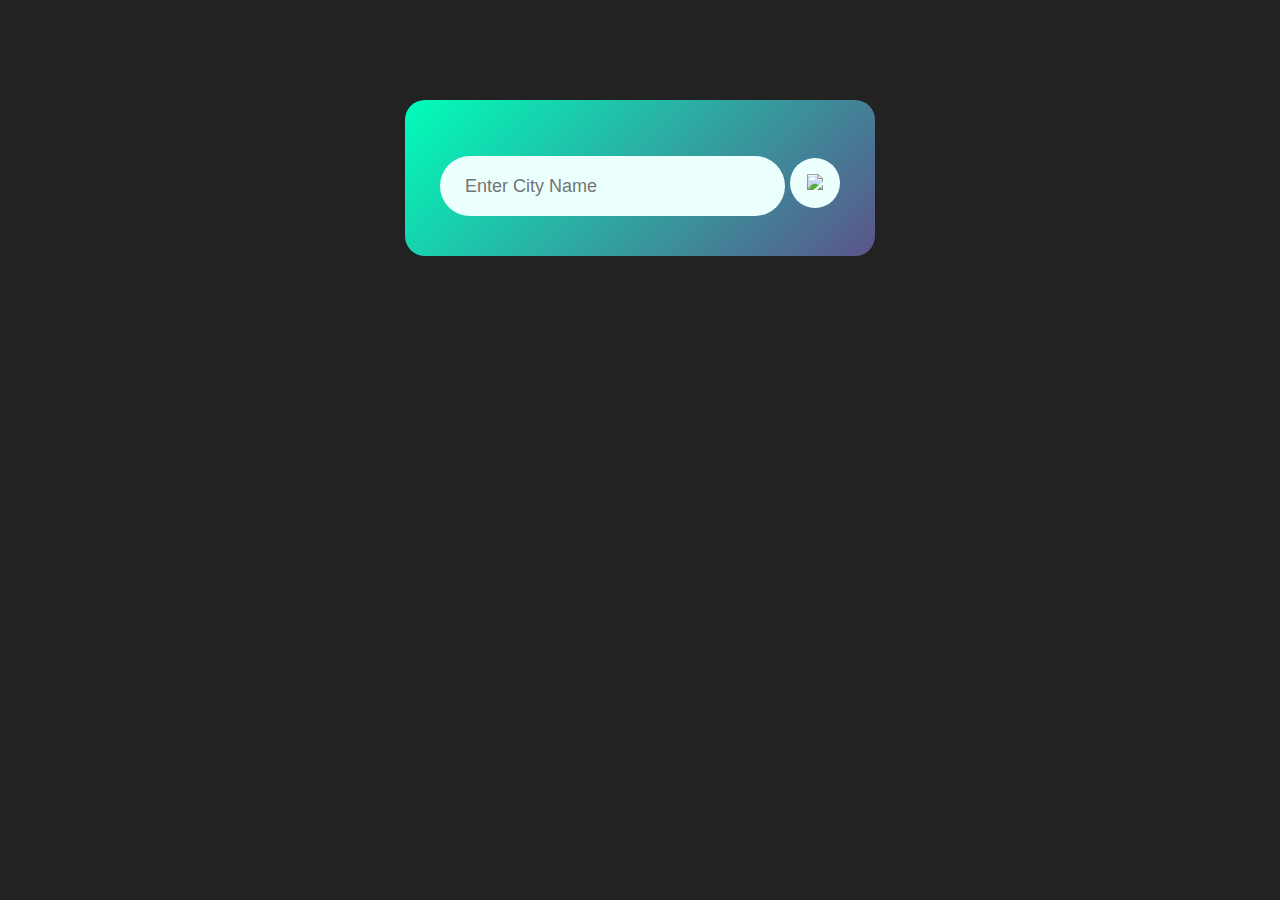
==== Weather App/index.html @ e3e9607f "Final Commit" ====
<!DOCTYPE html>
<html lang="en">

<head>
    <meta charset="UTF-8">
    <meta name="viewport" content="width=device-width, initial-scale=1.0">
    <title>Weather App</title>
    <link rel="stylesheet" href="./style.css">
</head>


<body>
    <div class="card">
        <div class="search">
            <input type="text" placeholder="Enter City Name" spellcheck="false">
            <button type="submit"><img src="./Weather App/search (1).png"></button>
        </div>
        <div class="weather">
            <img src="./Weather App/rain.png" class="weather-icon">
            <h1 class="temp">22°C</h1>
            <h2 class="city">Delhi</h2>
            <div class="details">
                <div class="col">
                    <img src="./Weather App/wet_6613524.png">
                    <div>
                        <p class="humidity">50%</p>
                        <p>Humidity</p>
                    </div>
                    <div class="col">
                        <img src="./Weather App/Wind.png">
                        <div>
                            <p class="wind">15km/h</p>
                            <p>Wind Speed</p>
                        </div>
                    </div>
                </div>

            </div>
        </div>

        <script src="./script.js"></script>
</body>

</html>
---- Weather App/style.css ----
* {
  margin: 0;
  padding: 0;
  font-family: "Poppins", sans-serif;
  box-sizing: border-box;
}

body {
  background: #222;
}

.card {
  width: 90%;
  max-width: 470px;
  background: linear-gradient(135deg, #00feba, #5b548a);
  color: #fff;
  margin: 100px auto 0;
  border-radius: 20px;
  padding: 40px 35px;
  text-align: center;
}
.search {
  width: 100%;
  display: flex;
  align-items: center;
  justify-content: space-between;
}

.search input {
  border: 0;
  outline: 0;
  background: #ebfffc;
  color: #555;
  padding: 10px 25px;
  height: 60px;
  border-radius: 30px;
  flex: 1;
  margin-top: 16px;
  font-size: 18px;
}
.search button {
  border: 0;
  outline: 0;
  background: #ebfffc;
  border-radius: 50%;
  width: 50px;
  height: 50px;
  cursor: pointer;
  margin-top: 10px;
  margin-left: 5px;
  align-items: center;
}

.search button img {
  width: 40px;
}

.weather-icon {
  width: 170px;
  margin-top: 30px;
}

.weather h1 {
  font-size: 80px;
  font-weight: 500;
}

.weather h2 {
  font-size: 45px;
  font-weight: 400;
  margin-top: -10px;
}

.details {
  display: flex;
  align-items: center;
  justify-content: space-between;
  padding: 0 20px;
  margin-top: 50px;
}

.col {
  display: flex;
  align-items: center;
  text-align: left;
}

.col img {
  width: 80px;
  margin-right: 10px;
  padding-left: 20px;
}

.humidity,
.wind {
  font-size: 28px;
}

.weather {
  display: none;
}
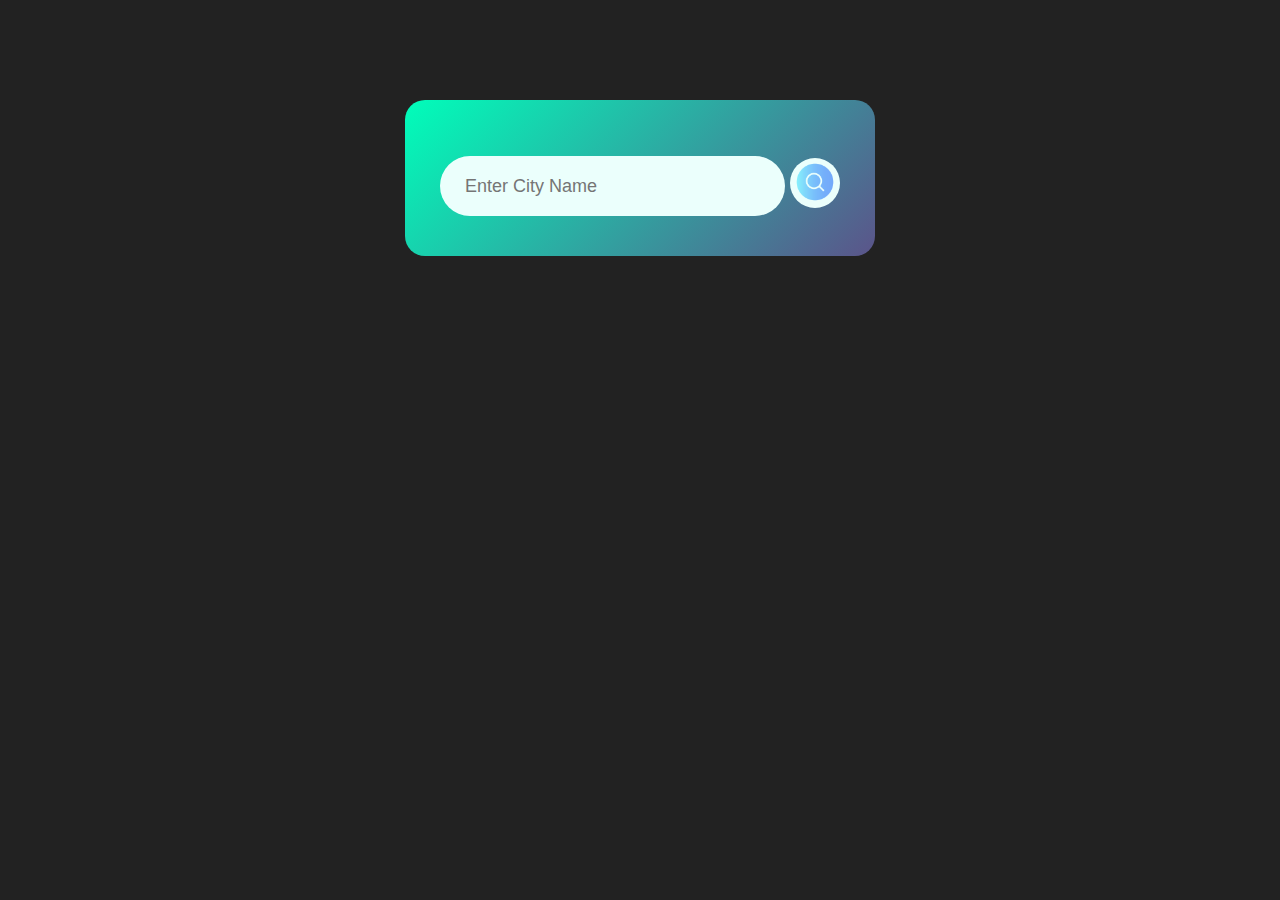
==== commit b2617667: "Update index.html" ====
--- a/Weather App/index.html
+++ b/Weather App/index.html
@@ -13,21 +13,21 @@
     <div class="card">
         <div class="search">
             <input type="text" placeholder="Enter City Name" spellcheck="false">
-            <button type="submit"><img src="./Weather App/search (1).png"></button>
+            <button type="submit"><img src="./search (1).png"></button>
         </div>
         <div class="weather">
-            <img src="./Weather App/rain.png" class="weather-icon">
+            <img src="./rain.png" class="weather-icon">
             <h1 class="temp">22°C</h1>
             <h2 class="city">Delhi</h2>
             <div class="details">
                 <div class="col">
-                    <img src="./Weather App/wet_6613524.png">
+                    <img src="./wet_6613524.png">
                     <div>
                         <p class="humidity">50%</p>
                         <p>Humidity</p>
                     </div>
                     <div class="col">
-                        <img src="./Weather App/Wind.png">
+                        <img src="./Wind.png">
                         <div>
                             <p class="wind">15km/h</p>
                             <p>Wind Speed</p>
